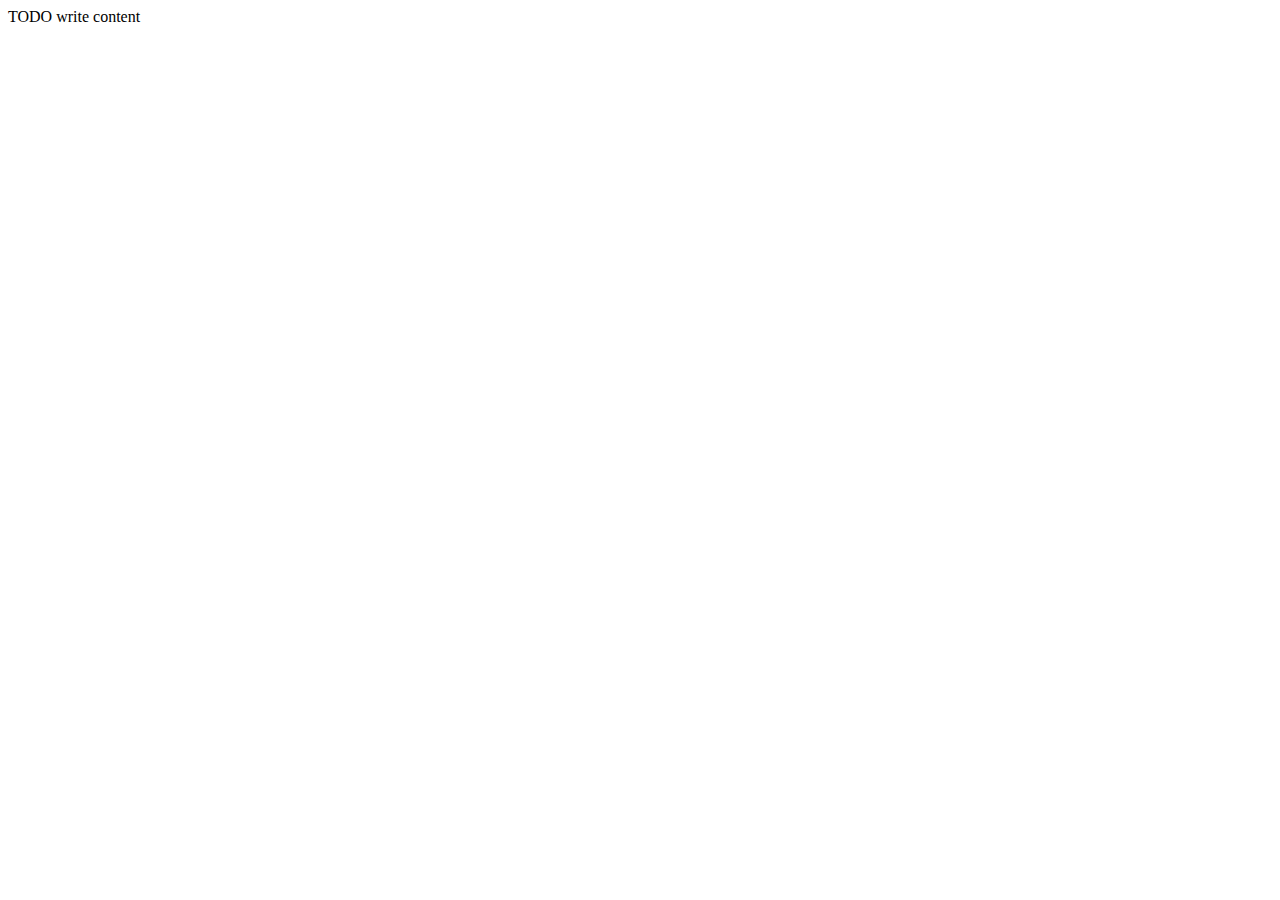
==== src/main/resources/templates/login.html @ 8c461f9b "Añadidas dependencias de seguridad" ====
<!DOCTYPE html>
<!--
Click nbfs://nbhost/SystemFileSystem/Templates/Licenses/license-default.txt to change this license
Click nbfs://nbhost/SystemFileSystem/Templates/Other/html.html to edit this template
-->
<html>
    <head>
        <title>TODO supply a title</title>
        <meta charset="UTF-8">
        <meta name="viewport" content="width=device-width, initial-scale=1.0">
    </head>
    <body>
        <div>TODO write content</div>
    </body>
</html>
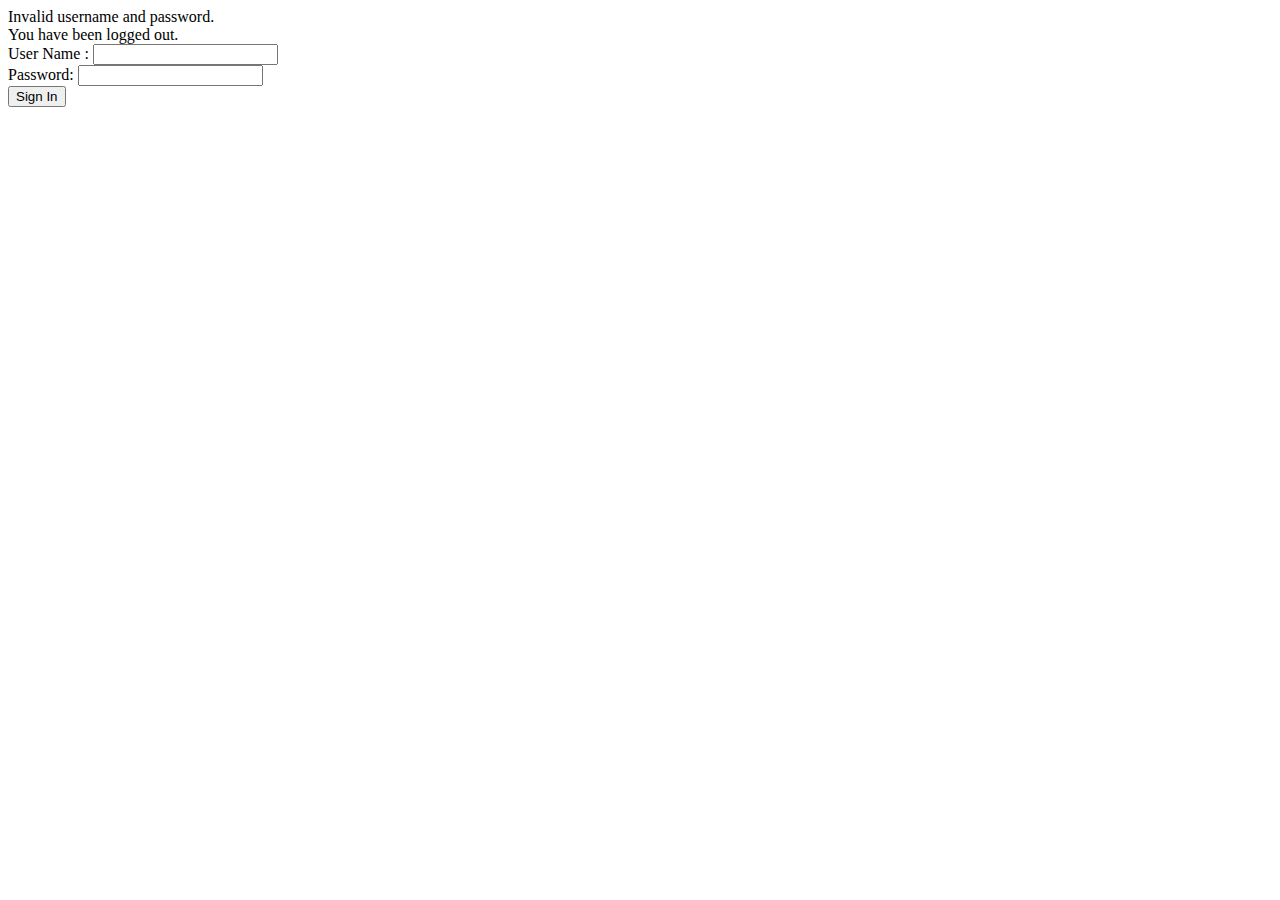
==== commit 37bda25d: "Corregido el web socket" ====
--- a/src/main/resources/templates/login.html
+++ b/src/main/resources/templates/login.html
@@ -3,13 +3,22 @@
 Click nbfs://nbhost/SystemFileSystem/Templates/Licenses/license-default.txt to change this license
 Click nbfs://nbhost/SystemFileSystem/Templates/Other/html.html to edit this template
 -->
-<html>
+<html xmlns="http://www.w3.org/1999/xhtml" xmlns:th="https://www.thymeleaf.org"
+      xmlns:sec="https://www.thymeleaf.org/thymeleaf-extras-springsecurity3">
     <head>
-        <title>TODO supply a title</title>
-        <meta charset="UTF-8">
-        <meta name="viewport" content="width=device-width, initial-scale=1.0">
+        <title>Login</title>
     </head>
     <body>
-        <div>TODO write content</div>
+        <div th:if="${param.error}">
+            Invalid username and password.
+        </div>
+        <div th:if="${param.logout}">
+            You have been logged out.
+        </div>
+        <form th:action="@{/login}" method="post">
+            <div><label> User Name : <input type="text" name="username"/> </label></div>
+            <div><label> Password: <input type="password" name="password"/> </label></div>
+            <div><input type="submit" value="Sign In"/></div>
+        </form>
     </body>
 </html>
